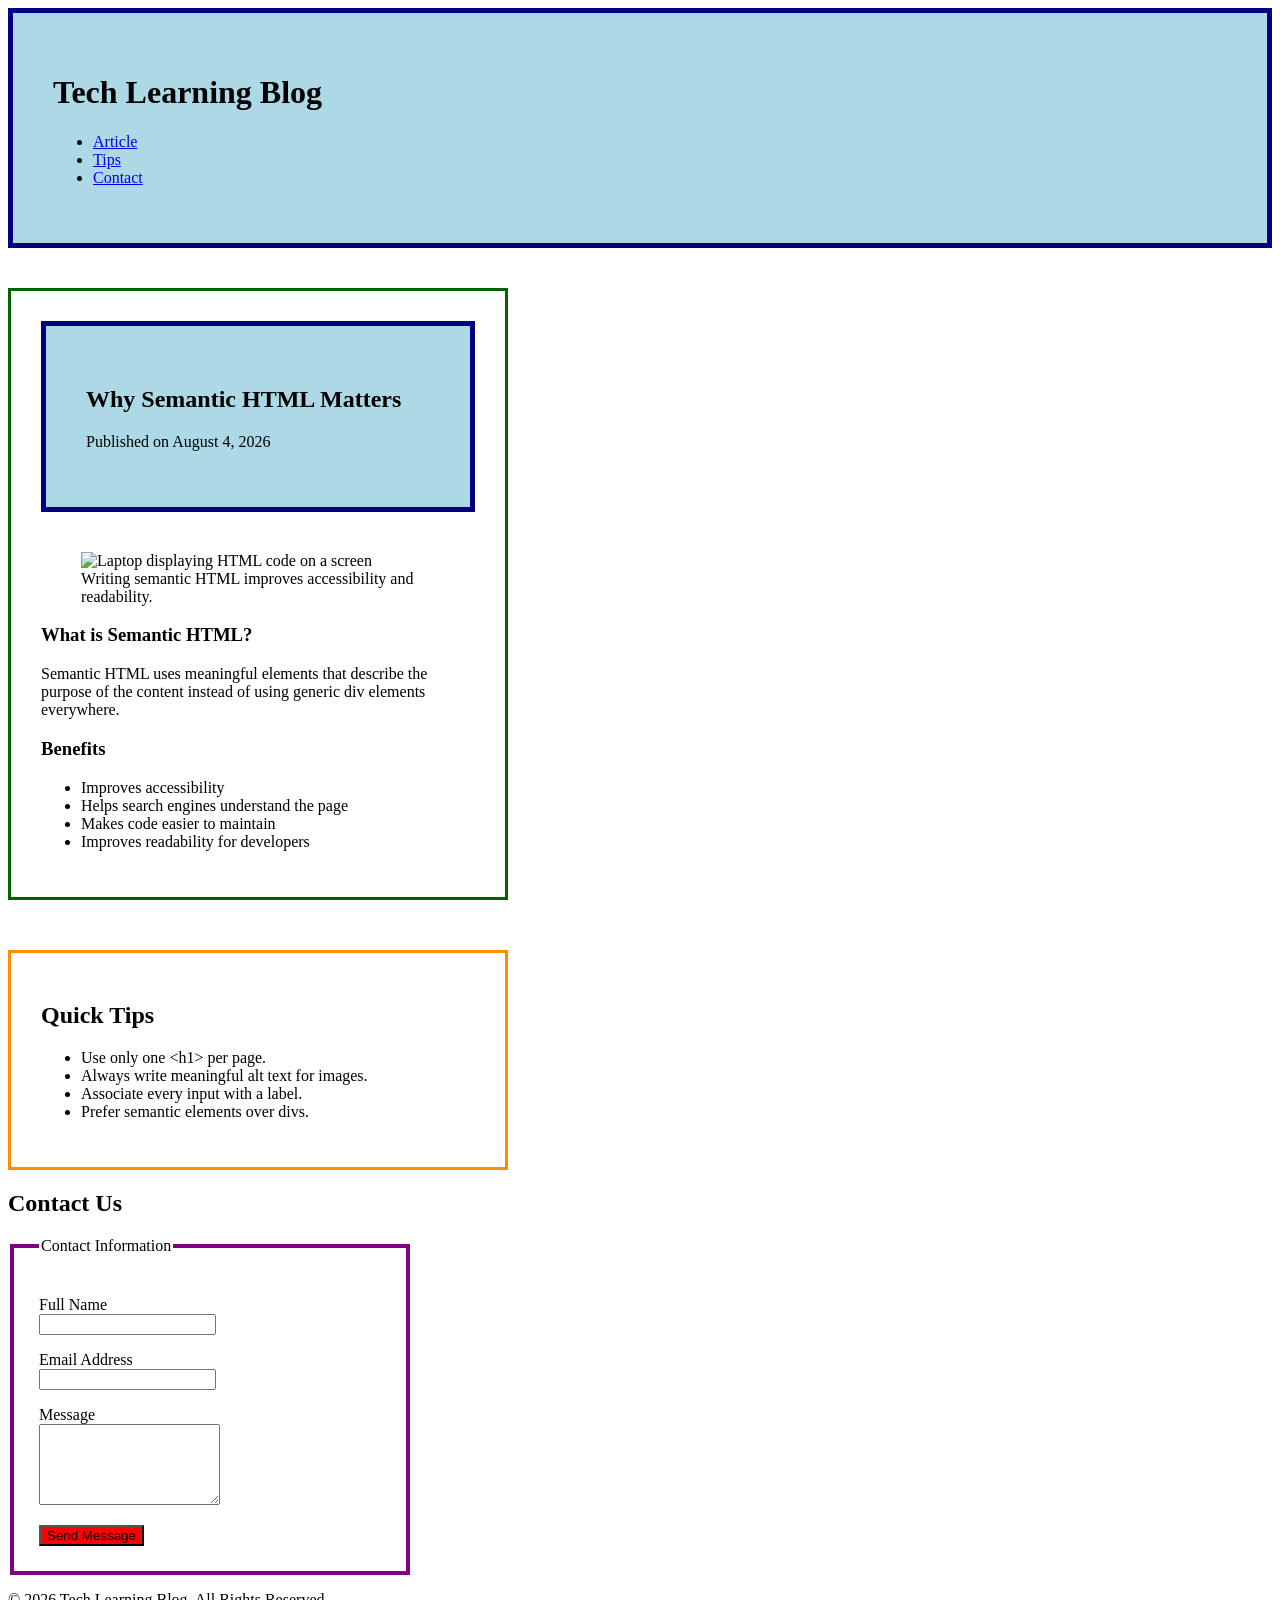
==== week-01-03-css-foundations/index.html @ ccd328fb "feat: fix box-sizing bug and add specificity worksheet with devtools verification" ====
<!DOCTYPE html>
<html lang="en">

<head>
    <meta charset="UTF-8">
    <meta name="viewport" content="width=device-width, initial-scale=1.0">
    <title>Semantic HTML Blog</title>
    <link rel="stylesheet" href="styles.css">
</head>

<body>

    <header>
        <h1>Tech Learning Blog</h1>

        <nav aria-label="Main Navigation">
            <ul>
                <li><a href="#article">Article</a></li>
                <li><a href="#tips">Tips</a></li>
                <li><a href="#contact">Contact</a></li>
            </ul>
        </nav>
    </header>

    <main>

        <article id="article">

            <header>
                <h2>Why Semantic HTML Matters</h2>

                <p>
                    Published on
                    <time datetime="2026-08-04">August 4, 2026</time>
                </p>
            </header>

            <figure>
                <img
                    src="https://via.placeholder.com/600x300"
                    alt="Laptop displaying HTML code on a screen">
                <figcaption>
                    Writing semantic HTML improves accessibility and readability.
                </figcaption>
            </figure>

            <section>

                <h3>What is Semantic HTML?</h3>

                <p>
                    Semantic HTML uses meaningful elements that describe the purpose
                    of the content instead of using generic div elements everywhere.
                </p>

            </section>

            <section>

                <h3>Benefits</h3>

                <ul>
                    <li>Improves accessibility</li>
                    <li>Helps search engines understand the page</li>
                    <li>Makes code easier to maintain</li>
                    <li>Improves readability for developers</li>
                </ul>

            </section>

        </article>

        <aside id="tips">

            <h2>Quick Tips</h2>

            <ul>
                <li>Use only one &lt;h1&gt; per page.</li>
                <li>Always write meaningful alt text for images.</li>
                <li>Associate every input with a label.</li>
                <li>Prefer semantic elements over divs.</li>
            </ul>

        </aside>

        <section id="contact">

            <h2>Contact Us</h2>

            <form action="#" method="post">

                <fieldset>

                    <legend>Contact Information</legend>

                    <p>
                        <label for="name">Full Name</label><br>
                        <input
                            type="text"
                            id="name"
                            name="name"
                            required
                            autocomplete="name">
                    </p>

                    <p>
                        <label for="email">Email Address</label><br>
                        <input
                            type="email"
                            id="email"
                            name="email"
                            required
                            autocomplete="email">
                    </p>

                    <p>
                        <label for="message">Message</label><br>
                        <textarea
                            id="message"
                            name="message"
                            rows="5"
                            required></textarea>
                    </p>

                    <button type="submit" class="send-btn">
                        Send Message
                    </button>

                </fieldset>

            </form>

        </section>

    </main>

    <footer>

        <p>&copy; 2026 Tech Learning Blog. All Rights Reserved.</p>

    </footer>

</body>

</html>
---- week-01-03-css-foundations/styles.css ----
/*
/* ============================================
   INTENTIONALLY BROKEN — box-sizing NOT set
   ============================================ */

header {
    width: 100%;
    padding: 40px;
    border: 5px solid navy;
    background-color: lightblue;
    margin-bottom: 40px;
}

article {
    width: 500px;
    padding: 30px;
    border: 3px solid darkgreen;
    margin-top: 30px;
    margin-bottom: 30px;
}

aside {
    width: 500px;
    padding: 30px;
    border: 3px solid darkorange;
    margin-top: 50px;
}

fieldset {
    width: 400px;
    padding: 25px;
    border: 4px solid purple;
    margin-top: 20px;
}
*/

/* ============================================
   SPECIFICITY CONFLICT ZONE — 8 rules
   All targeting the "Send Message" button
   ============================================ */

button {
    background-color: gray;
}

.send-btn {
    background-color: yellow;
}

#contact button {
    background-color: green;
}

section button {
    background-color: pink;
}

form fieldset button {
    background-color: orange;
}

#contact .send-btn {
    background-color: red;
}

button[type="submit"] {
    background-color: cyan;
}

fieldset button {
    background-color: brown;
}

/* ============================================
   FIX: box-sizing applied globally
   Now width/padding/border stay within the
   declared width instead of adding to it.
   ============================================ */
* {
    box-sizing: border-box;
}

header {
    width: 100%;
    padding: 40px;
    border: 5px solid navy;
    background-color: lightblue;
    margin-bottom: 40px;
}

article {
    width: 500px;
    padding: 30px;
    border: 3px solid darkgreen;
    margin-top: 30px;
    margin-bottom: 30px;
}

aside {
    width: 500px;
    padding: 30px;
    border: 3px solid darkorange;
    margin-top: 50px;
}

fieldset {
    width: 400px;
    padding: 25px;
    border: 4px solid purple;
    margin-top: 20px;
}

/* ============================================
   SPECIFICITY CONFLICT ZONE — unchanged
   (kept intentionally to demonstrate specificity)
   ============================================ */

button { 
    background-color: gray; 
}
.send-btn { 
    background-color: yellow; 
}
#contact button { 
    background-color: green; 
}
section button { 
    background-color: pink; 
}
form fieldset button { 
    background-color: orange; 
}
#contact .send-btn { 
    background-color: red; 
}
button[type="submit"] { 
    background-color: cyan; 
}
fieldset button { 
    background-color: brown; 
}
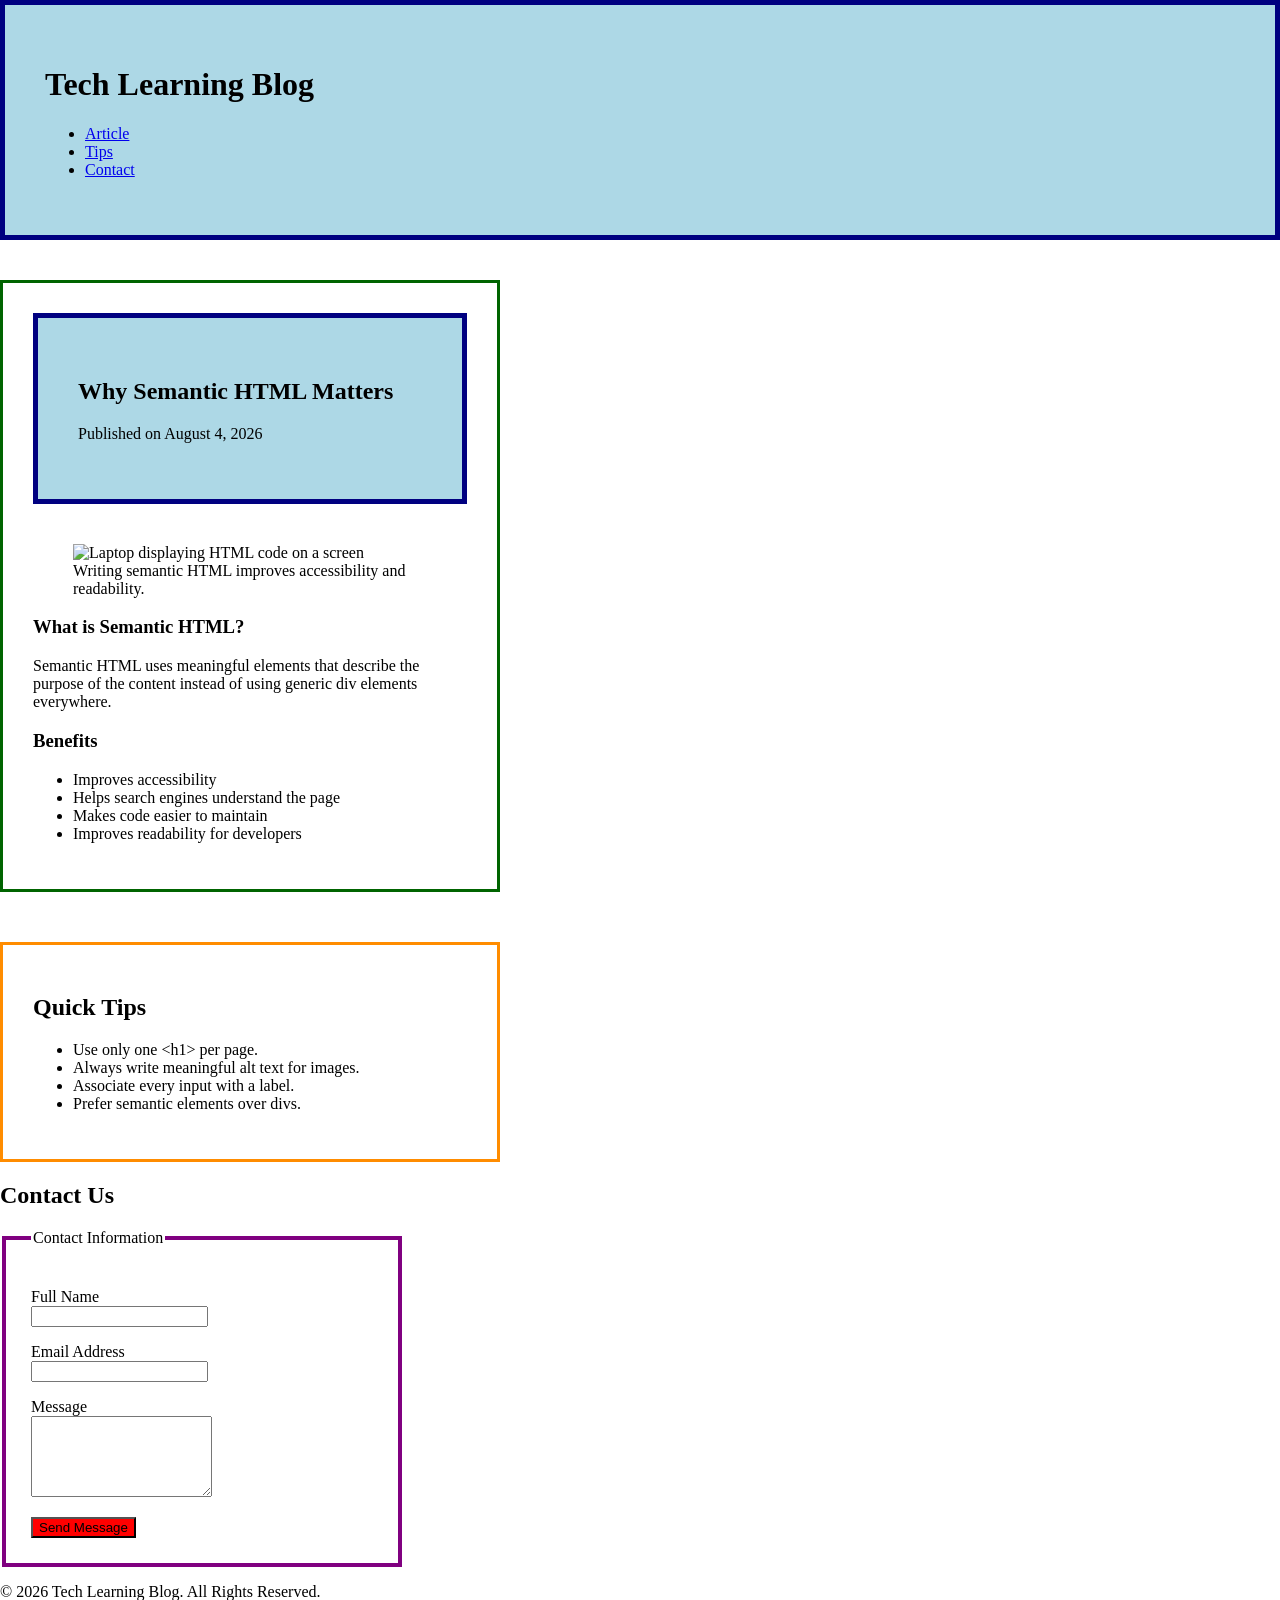
==== commit 97eb6e97: "Final changes" ====
--- a/week-01-03-css-foundations/index.html
+++ b/week-01-03-css-foundations/index.html
@@ -121,7 +121,7 @@
                             rows="5"
                             required></textarea>
                     </p>
-
+<!--Button  -->
                     <button type="submit" class="send-btn">
                         Send Message
                     </button>
--- a/week-01-03-css-foundations/styles.css
+++ b/week-01-03-css-foundations/styles.css
@@ -1,7 +1,5 @@
-/*
-/* ============================================
-   INTENTIONALLY BROKEN — box-sizing NOT set
-   ============================================ */
+
+/* 
 
 header {
     width: 100%;
@@ -32,12 +30,8 @@
     border: 4px solid purple;
     margin-top: 20px;
 }
-*/
 
-/* ============================================
-   SPECIFICITY CONFLICT ZONE — 8 rules
-   All targeting the "Send Message" button
-   ============================================ */
+
 
 button {
     background-color: gray;
@@ -71,13 +65,15 @@
     background-color: brown;
 }
 
-/* ============================================
-   FIX: box-sizing applied globally
-   Now width/padding/border stay within the
-   declared width instead of adding to it.
-   ============================================ */
+ */
+
+ /*THE CORRECT ONE*/
 * {
     box-sizing: border-box;
+}
+
+body{
+    margin: 0
 }
 
 header {
